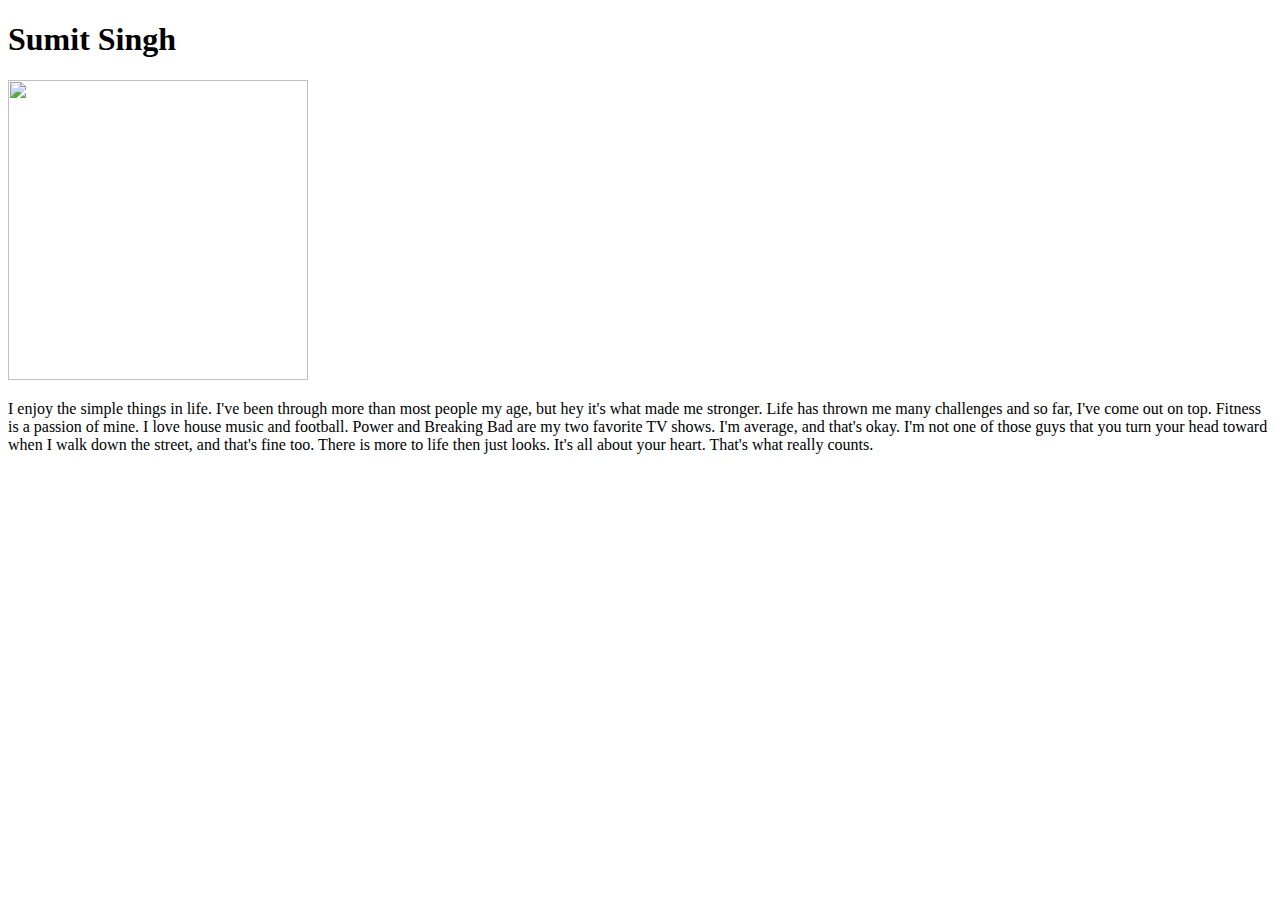
==== index.html @ 10e4c1f6 "basic html" ====
<!DOCTYPE html>
    <html lang="en-us">
        <head>
  <meta charset="UTF-8">
            <title> Sumit Singh</title>
            <link rel="stylesheet" type="text/css" href="assets/css/style.css">
</head>
<body>
    <div class = "wrapper">
    <h1>Sumit Singh</h1>
    <img src="https://scontent-iad3-1.xx.fbcdn.net/v/t1.0-9/26804341_10155872865515320_3084336597862565510_n.jpg?_nc_cat=107&_nc_ht=scontent-iad3-1.xx&oh=2d301f0a1950d02f08fe4bf60156eac5&oe=5C4D9619" height="300px" width="300px">
 
    <p> I enjoy the simple things in life. 
        I've been through more than most people my age, but hey it's what made me stronger. 
        Life has thrown me many challenges and so far, I've come out on top. Fitness is a passion of mine. 
        I love house music and football. Power and Breaking Bad are my two favorite TV shows. 
        I'm average, and that's okay. I'm not one of those guys that you turn your head toward when I walk down the street, and that's fine too. 
        There is more to life then just looks. It's all about your heart. That's what really counts.

        </p>
    </div>   
</body>
</html>
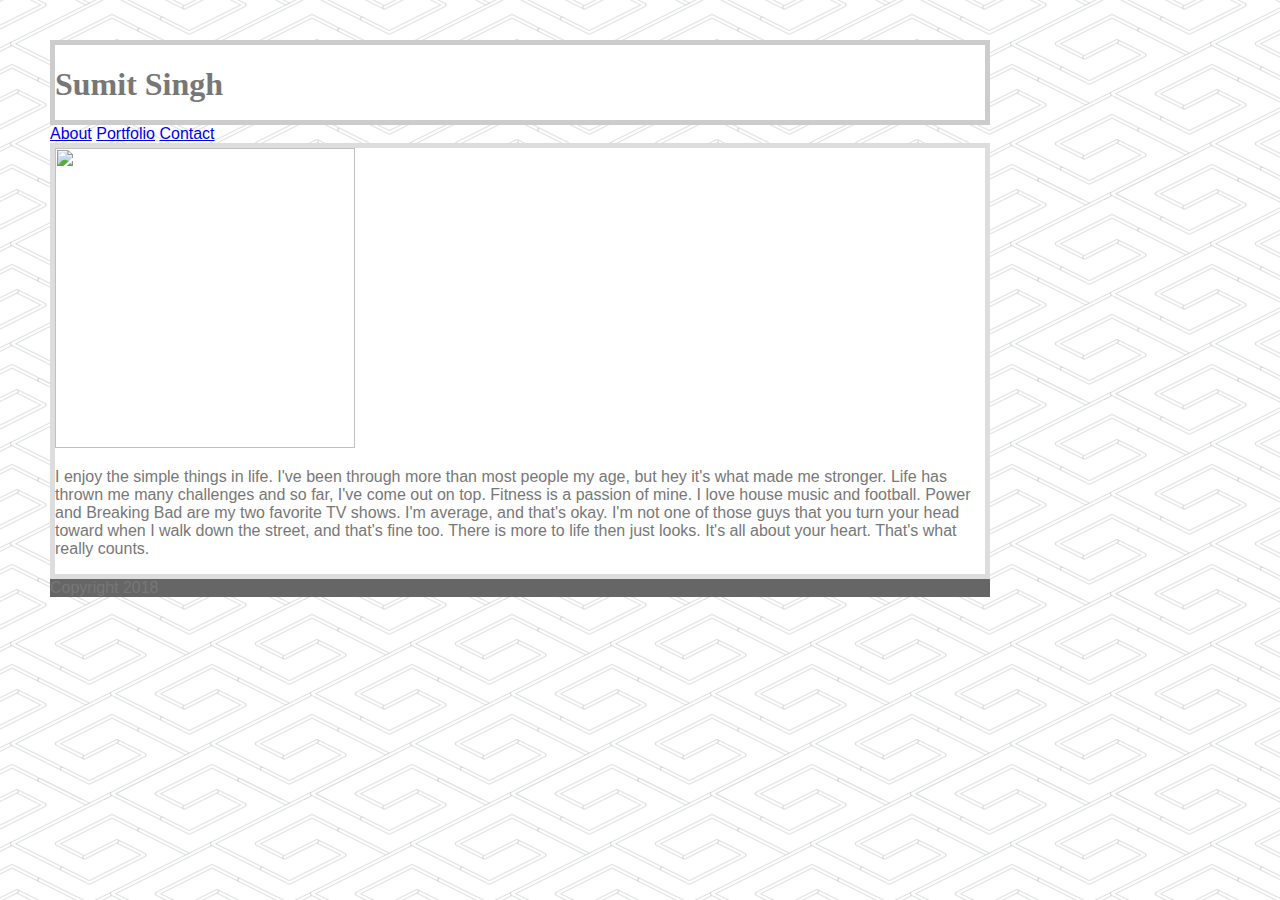
==== commit 6241e4a9: "friday drop" ====
--- a/index.html
+++ b/index.html
@@ -7,7 +7,19 @@
 </head>
 <body>
     <div class = "wrapper">
-    <h1>Sumit Singh</h1>
+
+    <header>
+        <h1>Sumit Singh</h1>
+    </header>
+    
+    <nav>
+        <a id="About" href="#">About</a>
+        <a id="Portfolio" href="#">Portfolio</a>
+        <a id="Contact" href="#">Contact</a>
+    </nav>
+    
+    <section class="main-bio">
+
     <img src="https://scontent-iad3-1.xx.fbcdn.net/v/t1.0-9/26804341_10155872865515320_3084336597862565510_n.jpg?_nc_cat=107&_nc_ht=scontent-iad3-1.xx&oh=2d301f0a1950d02f08fe4bf60156eac5&oe=5C4D9619" height="300px" width="300px">
  
     <p> I enjoy the simple things in life. 
@@ -18,6 +30,13 @@
         There is more to life then just looks. It's all about your heart. That's what really counts.
 
         </p>
+    
+    </section>
+    
+        <footer>
+        Copyright 2018
+    </footer>
+    
     </div>   
 </body>
 </html>--- a/assets/css/style.css
+++ b/assets/css/style.css
@@ -0,0 +1,49 @@
+body{
+    background-color:#4aaaa5;
+    color:#777777;
+    width: 960px;
+    font-family: Arial, Helvetica, sans-serif;
+    background-image: url("../images/pipes.png");
+    padding: 20px;
+    margin: 20px;
+
+
+}
+
+header{
+    background-color:#ffffff;
+    border: 5px #cccccc solid;
+    font-family: Georgia, 'Times New Roman', Times, serif;
+    display: block;
+    height: 75px;
+}
+
+.main-bio{
+    background-color:#ffffff;
+    border: 5px #dddddd solid;
+
+}
+
+footer{
+    background-color:#666666;
+
+}
+.wrapper{
+    margin-right: auto;
+    margin-left: auto;
+    max-width: 960px;
+    padding-right: 10px;
+    padding-left: 10px;
+    float: left;
+}
+
+    .h1{float: left;
+        width: 200px;
+        font-size: 25px;
+        position: inherit;
+        border: 5px;
+        
+    
+
+
+}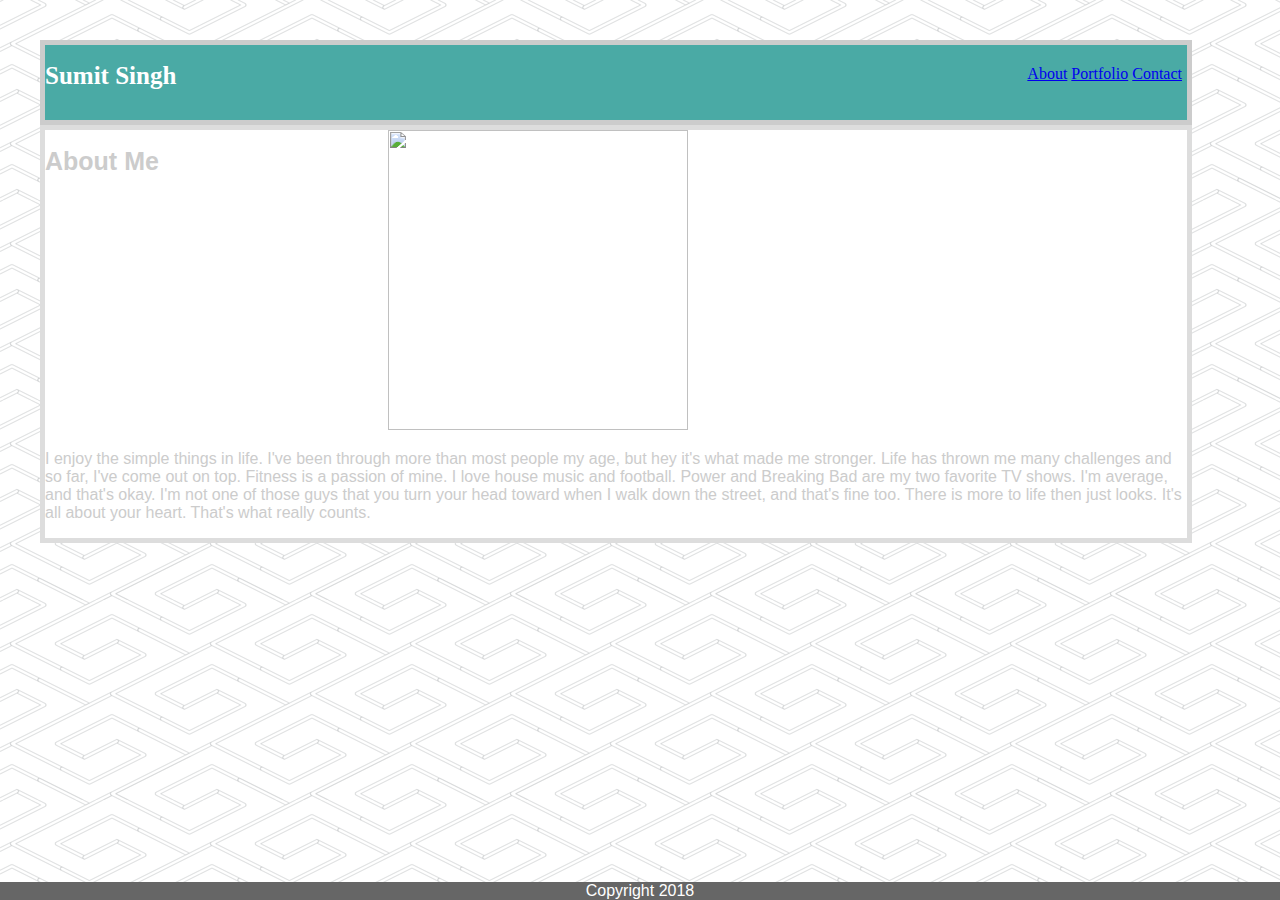
==== commit 94214416: "final" ====
--- a/index.html
+++ b/index.html
@@ -1,42 +1,52 @@
 <!DOCTYPE html>
-    <html lang="en-us">
-        <head>
-  <meta charset="UTF-8">
-            <title> Sumit Singh</title>
-            <link rel="stylesheet" type="text/css" href="assets/css/style.css">
+<html lang="en-us">
+
+<head>
+    <meta charset="UTF-8">
+    <title> Sumit Singh</title>
+    <link rel="stylesheet" type="text/css" href="assets/css/style.css">
 </head>
+
 <body>
-    <div class = "wrapper">
+    <div class="wrapper">
 
-    <header>
-        <h1>Sumit Singh</h1>
-    </header>
-    
-    <nav>
-        <a id="About" href="#">About</a>
-        <a id="Portfolio" href="#">Portfolio</a>
-        <a id="Contact" href="#">Contact</a>
-    </nav>
-    
-    <section class="main-bio">
+        <header>
+            <h1 id="Name">Sumit Singh</h1>
+            <nav>
+                <a id="About" href="#">About</a>
+                <a id="Portfolio" href="#">Portfolio</a>
+                <a id="Contact" href="#">Contact</a>
+            </nav>
+        </header>
 
-    <img src="https://scontent-iad3-1.xx.fbcdn.net/v/t1.0-9/26804341_10155872865515320_3084336597862565510_n.jpg?_nc_cat=107&_nc_ht=scontent-iad3-1.xx&oh=2d301f0a1950d02f08fe4bf60156eac5&oe=5C4D9619" height="300px" width="300px">
- 
-    <p> I enjoy the simple things in life. 
-        I've been through more than most people my age, but hey it's what made me stronger. 
-        Life has thrown me many challenges and so far, I've come out on top. Fitness is a passion of mine. 
-        I love house music and football. Power and Breaking Bad are my two favorite TV shows. 
-        I'm average, and that's okay. I'm not one of those guys that you turn your head toward when I walk down the street, and that's fine too. 
-        There is more to life then just looks. It's all about your heart. That's what really counts.
 
-        </p>
-    
-    </section>
-    
+
+        <section class="main-bio">
+
+            <h1 id="about-me">About Me</h1>
+
+
+
+            <img src="https://scontent-iad3-1.xx.fbcdn.net/v/t1.0-9/26804341_10155872865515320_3084336597862565510_n.jpg?_nc_cat=107&_nc_ht=scontent-iad3-1.xx&oh=2d301f0a1950d02f08fe4bf60156eac5&oe=5C4D9619"
+                height="300px" width="300px">
+
+            <p> I enjoy the simple things in life.
+                I've been through more than most people my age, but hey it's what made me stronger.
+                Life has thrown me many challenges and so far, I've come out on top. Fitness is a passion of mine.
+                I love house music and football. Power and Breaking Bad are my two favorite TV shows.
+                I'm average, and that's okay. I'm not one of those guys that you turn your head toward when I walk down
+                the street, and that's fine too.
+                There is more to life then just looks. It's all about your heart. That's what really counts.
+
+            </p>
+
+        </section>
+
         <footer>
-        Copyright 2018
-    </footer>
-    
-    </div>   
+            Copyright 2018
+        </footer>
+
+    </div>
 </body>
+
 </html>--- a/assets/css/style.css
+++ b/assets/css/style.css
@@ -1,6 +1,6 @@
 body{
     background-color:#4aaaa5;
-    color:#777777;
+    color:#cccccc;
     width: 960px;
     font-family: Arial, Helvetica, sans-serif;
     background-image: url("../images/pipes.png");
@@ -11,12 +11,18 @@
 }
 
 header{
-    background-color:#ffffff;
+    background-color:#4aaaa5;
     border: 5px #cccccc solid;
     font-family: Georgia, 'Times New Roman', Times, serif;
     display: block;
     height: 75px;
+    color: #ffffff;
 }
+#name {float: left;
+color: #ffffff;
+}
+
+
 
 .main-bio{
     background-color:#ffffff;
@@ -26,24 +32,36 @@
 
 footer{
     background-color:#666666;
+    position: fixed;
+    left: 0;
+    bottom: 0;
+    width: 100%;
+    color: white;
+    text-align: center;
+}
+.wrapper{
+    position: absolute;
+    left: auto;
+    /* height: 200px; */
+    /* margin-top: -100px; */
+    width: 90%;
+    /* margin-left: -200px  */
+}
+
+h1{float: left;
+    width: 30%;
+    font-size: 25px;
+    /* position: inherit; */
+    border: 5px;
 
 }
-.wrapper{
-    margin-right: auto;
-    margin-left: auto;
-    max-width: 960px;
-    padding-right: 10px;
-    padding-left: 10px;
-    float: left;
-}
 
-    .h1{float: left;
-        width: 200px;
-        font-size: 25px;
-        position: inherit;
-        border: 5px;
-        
-    
+nav{
+    float: right;
+    position: relative;
+    top: 20px;
+    margin-right: 5px;
 
 
+    
 }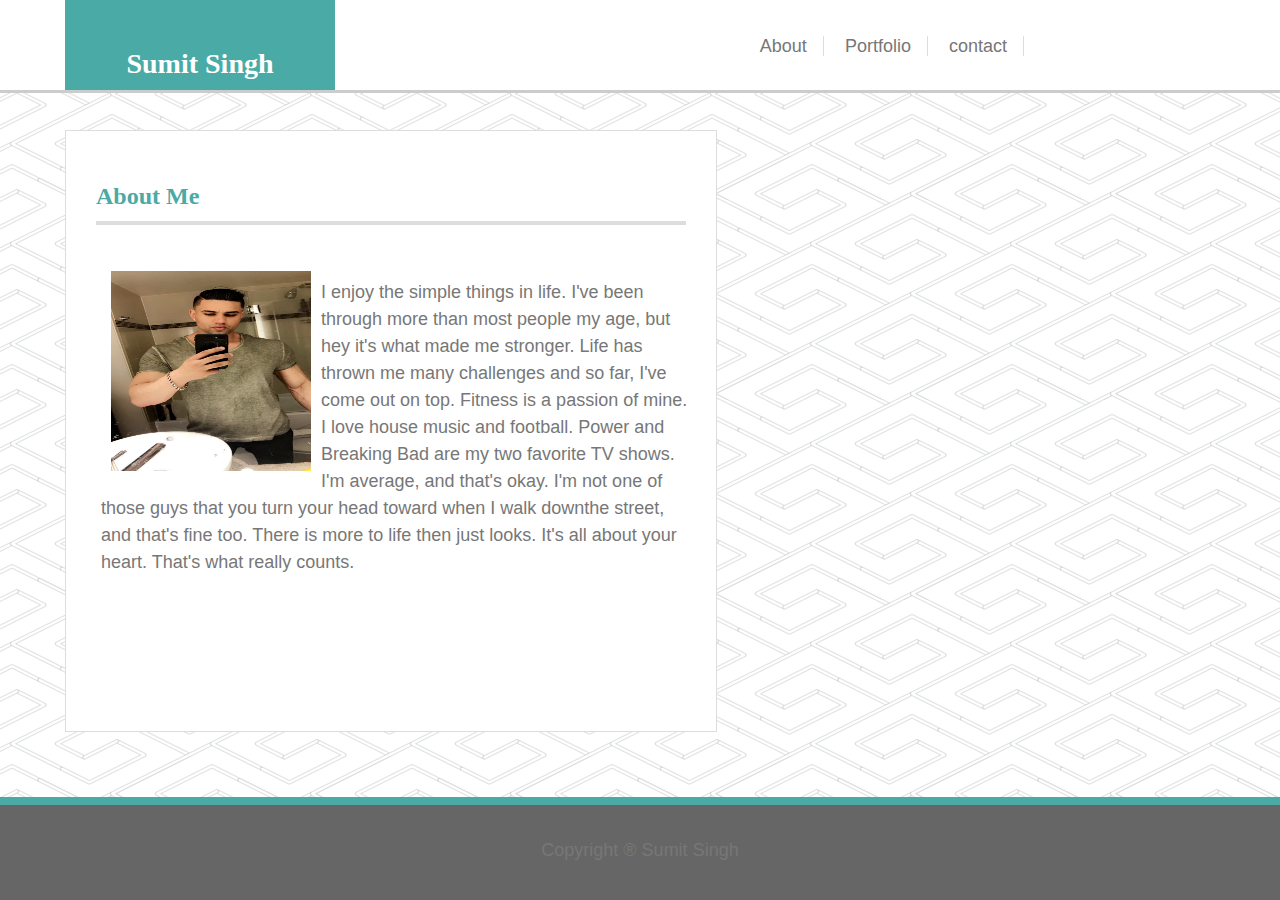
==== commit 05f7b923: "last final" ====
--- a/index.html
+++ b/index.html
@@ -8,45 +8,39 @@
 </head>
 
 <body>
-    <div class="wrapper">
-
-        <header>
-            <h1 id="Name">Sumit Singh</h1>
-            <nav>
-                <a id="About" href="#">About</a>
-                <a id="Portfolio" href="#">Portfolio</a>
-                <a id="Contact" href="#">Contact</a>
-            </nav>
+    <div id="banner">
+    <header>
+        <h1 id="Name">Sumit Singh</h1>
         </header>
 
+        <ul id="menu">
+            <li><a href="index.html" class="nav">About</a></li>
+            <li><a href="portfolio.html" class="nav">Portfolio</a></li>
+            <li><a href="contact.html" class="nav">contact</a></li>   
+        </ul>
+    </div>     
+     
+    <div>
+            <div class="container">
+        
+                <div class="section-head" id="about-head">
+                    <h2>About Me</h2>
+                </div>
+ <section id="about-me">
+     <img id="bio-image" src="assets/images/Profile_Image.jpg" alt="Sumit Singh">
+     <p>I enjoy the simple things in life.
+        I've been through more than most people my age, but hey it's what made me stronger.
+        Life has thrown me many challenges and so far, I've come out on top. Fitness is a passion of mine.
+        I love house music and football. Power and Breaking Bad are my two favorite TV shows.
+        I'm average, and that's okay. I'm not one of those guys that you turn your head toward when I walk downthe street, and that's fine too.
+        There is more to life then just looks. It's all about your heart. That's what really counts.</p>
+ </section>
 
-
-        <section class="main-bio">
-
-            <h1 id="about-me">About Me</h1>
-
-
-
-            <img src="https://scontent-iad3-1.xx.fbcdn.net/v/t1.0-9/26804341_10155872865515320_3084336597862565510_n.jpg?_nc_cat=107&_nc_ht=scontent-iad3-1.xx&oh=2d301f0a1950d02f08fe4bf60156eac5&oe=5C4D9619"
-                height="300px" width="300px">
-
-            <p> I enjoy the simple things in life.
-                I've been through more than most people my age, but hey it's what made me stronger.
-                Life has thrown me many challenges and so far, I've come out on top. Fitness is a passion of mine.
-                I love house music and football. Power and Breaking Bad are my two favorite TV shows.
-                I'm average, and that's okay. I'm not one of those guys that you turn your head toward when I walk down
-                the street, and that's fine too.
-                There is more to life then just looks. It's all about your heart. That's what really counts.
-
-            </p>
-
-        </section>
-
-        <footer>
-            Copyright 2018
-        </footer>
-
-    </div>
+</div>
+<footer class="footer">
+		Copyright &reg; Sumit Singh 
+	</footer>
+	</div>
 </body>
 
 </html>--- a/assets/css/style.css
+++ b/assets/css/style.css
@@ -1,67 +1,194 @@
-body{
-    background-color:#4aaaa5;
-    color:#cccccc;
-    width: 960px;
-    font-family: Arial, Helvetica, sans-serif;
-    background-image: url("../images/pipes.png");
-    padding: 20px;
-    margin: 20px;
-
-
+html, body {
+	margin:0;
+	padding:0;
+	height:100%;
+	font-size:18px;
+	line-height: 150%;
+	font-family:'Arial', 'Helvetica Neue', Helvetica, sans-serif;;
+	color:#777777;
+	background: url(/assets/images/pipes.png);
 }
 
-header{
-    background-color:#4aaaa5;
-    border: 5px #cccccc solid;
-    font-family: Georgia, 'Times New Roman', Times, serif;
-    display: block;
-    height: 75px;
-    color: #ffffff;
-}
-#name {float: left;
-color: #ffffff;
+#banner {
+	background-color:#ffffff;
+	border-bottom:3px solid #cccccc;
+	width:100%;
+	height:90px;
+	position:fixed;
+	z-index: 3;
 }
 
-
-
-.main-bio{
-    background-color:#ffffff;
-    border: 5px #dddddd solid;
-
+header {
+	background-color: #4aaaa5;
+	width:270px;
+	height:90px;
+	position:fixed;
+	left:65px;
+	line-height:90px;
 }
 
-footer{
-    background-color:#666666;
-    position: fixed;
-    left: 0;
-    bottom: 0;
-    width: 100%;
-    color: white;
-    text-align: center;
-}
-.wrapper{
-    position: absolute;
-    left: auto;
-    /* height: 200px; */
-    /* margin-top: -100px; */
-    width: 90%;
-    /* margin-left: -200px  */
+#menu {
+	width:auto;
+	height:90px;
+	position:fixed;
+	right:240px;
 }
 
-h1{float: left;
-    width: 30%;
-    font-size: 25px;
-    /* position: inherit; */
-    border: 5px;
-
+a {
+	color:inherit;
+	text-decoration: none;
 }
 
-nav{
-    float: right;
-    position: relative;
-    top: 20px;
-    margin-right: 5px;
+.nav {
+	padding-right: 16px;
+	border-right:1px solid #dddddd;
+}
 
+ul {
+    list-style-type: none;
+    margin: 0;
+    padding: 0;
+    line-height: 90px;
+}
 
-    
-}+li {
+    display: inline-block;
+    padding-right: 16px;
+    vertical-align: middle;
+}
+
+h1 {
+	color:#ffffff;
+	font-family: Georgia, Times, "Times New Roman", serif;
+	font-size:28px;
+	font-weight: bold;
+	text-align: center;
+	vertical-align: middle;
+}
+
+h2 {
+	color: #4aaaa5;
+	font-family: Georgia, Times, "Times New Roman", serif;
+	font-size:24px;
+	font-weight: bold;
+	vertical-align:middle;
+}
+
+.container {
+	background-color:#ffffff;
+	border:1px solid #dddddd;
+	width:650px;
+	height:600px;
+	position:absolute;
+	left:65px;
+	top:130px;
+	z-index:1;
+	margin-bottom:200px;
+}
+
+.section-head {
+	background-color:#ffffff;
+	height:90px;
+	line-height: 90px;
+	z-index:2;
+	}
+
+#about-head, #contact-head, #portfolio-head {
+	border-bottom:4px solid #dddddd;
+	width:590px;
+	position:absolute;
+	left:30px;
+	z-index:3;
+}
+
+#about-me, form {
+	background-color:#ffffff;
+	width:590px;
+	position:absolute;
+	top:130px;
+	left:35px;
+	z-index:2;
+}
+
+img {
+	float:left;
+	margin:10px;
+}
+
+input, textarea {
+	padding:5px;
+	opacity:0.5;
+	width:590px;
+}
+
+textarea {
+	height:200px;
+}
+
+#contact-div {
+	height:605px;
+}
+
+#portfolio-div {
+	height:860px;
+}
+
+#submit {
+	background-color:#4aaaa5;
+	font-size:18px;
+	line-height: 150%;
+	color:#ffffff;
+	opacity:100;
+	border:1px solid #dddddd;
+	font-family:'Arial', 'Helvetica Neue', Helvetica, sans-serif;
+	width:115px;
+	height:40px;
+	position:relative;
+	top:20px;
+}
+
+.img-div {
+	height:205px;
+	width:275px;
+	position:relative;
+	z-index:-2;
+	float:left;
+	margin-bottom:60px;
+	margin-right:40px;
+	top:55px;
+	left:10px;
+	line-height:60px;
+}	
+
+.img-hold {
+	height:205px;
+	width:275px;
+	position:relative;
+	z-index:-1;
+	float:left;
+	margin-bottom:60px;
+	margin-right:40px;
+	top:55px;
+	left:10px;
+}	
+#bio-image {
+	height:200px;
+	width:200px;
+}
+
+footer {
+	background-color:#666666;
+	border-top:8px solid #4aaaa5;
+	width:100%;
+	height:95px;
+	text-align:center;
+	clear:both;
+	position:fixed;
+	bottom:0%;
+	z-index:1;
+	line-height:90px;
+}
+
+.footer {
+	vertical-align: middle;
+}
